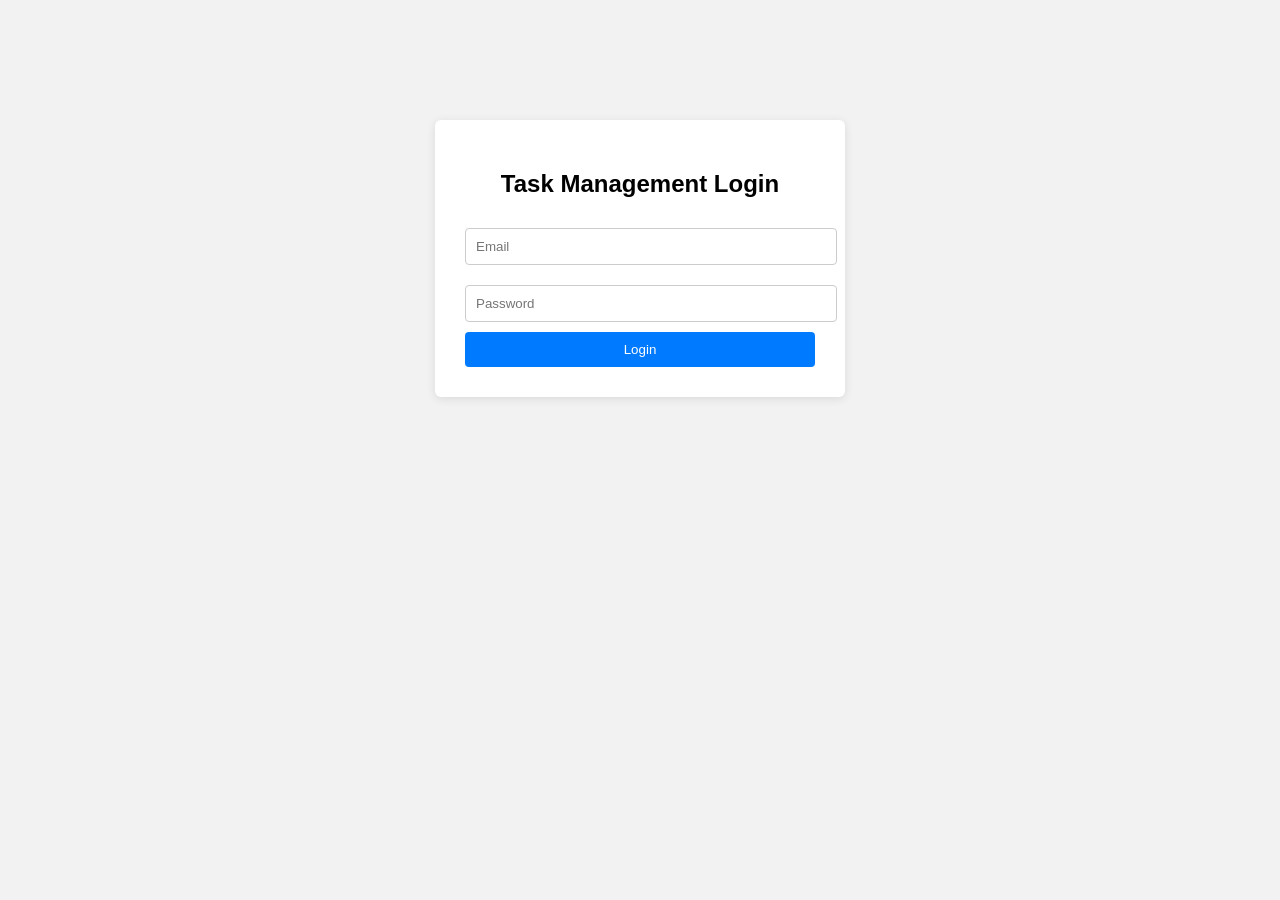
==== src/main/resources/static/login.html @ 2af621e0 "Initial commit - DevOps Task Management System" ====
<!DOCTYPE html>
<html>

<head>
<title>Task Manager Login</title>

<style>

body{
font-family: Arial;
background:#f2f2f2;
}

.container{
width:350px;
margin:120px auto;
background:white;
padding:30px;
border-radius:6px;
box-shadow:0 2px 10px rgba(0,0,0,0.1);
}

h2{
text-align:center;
}

input{
width:100%;
padding:10px;
margin:10px 0;
border:1px solid #ccc;
border-radius:4px;
}

button{
width:100%;
padding:10px;
background:#007bff;
border:none;
color:white;
border-radius:4px;
cursor:pointer;
}

button:hover{
background:#0056b3;
}

</style>

</head>

<body>

<div class="container">

<h2>Task Management Login</h2>

<input id="email" placeholder="Email">
<input id="password" type="password" placeholder="Password">

<button onclick="login()">Login</button>

</div>

<script>

function login(){

fetch("/users/login",{
method:"POST",
headers:{
"Content-Type":"application/json"
},
body:JSON.stringify({
email:email.value,
password:password.value
})
})
.then(res=>res.json())
.then(user=>{

console.log(user)

localStorage.setItem("userId",user.id)
localStorage.setItem("role",user.role)

if(user.role==="TEAM_LEAD")
window.location="lead.html"
else
window.location="member.html"

})
.catch(()=>alert("Invalid Login"))

}

</script>

</body>
</html>
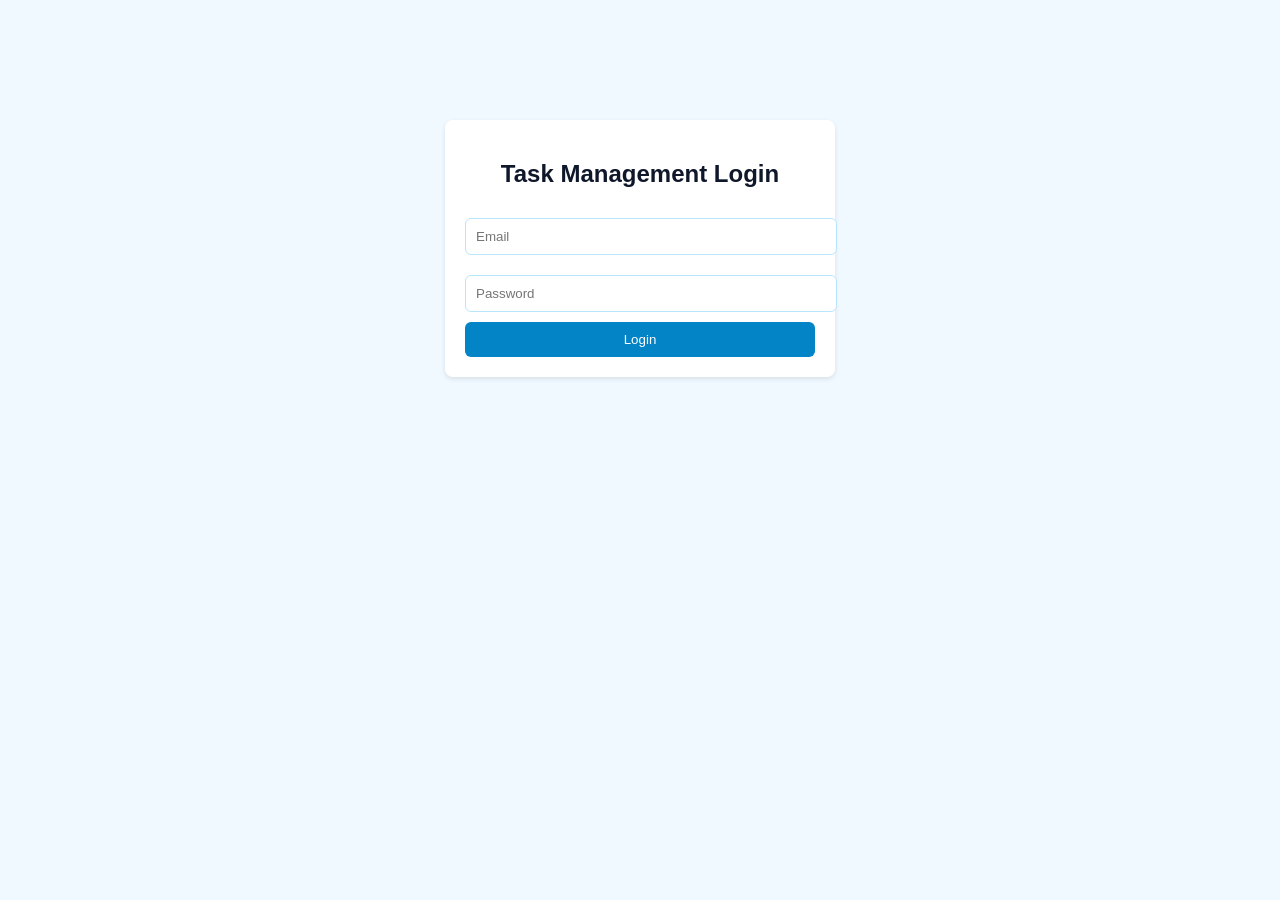
==== commit 0db94a0b: "Update login.html" ====
--- a/src/main/resources/static/login.html
+++ b/src/main/resources/static/login.html
@@ -7,43 +7,52 @@
 <style>
 
 body{
-font-family: Arial;
-background:#f2f2f2;
+font-family: Arial, sans-serif;
+background:#f0f9ff;
+margin:0;
 }
 
 .container{
 width:350px;
 margin:120px auto;
 background:white;
-padding:30px;
-border-radius:6px;
-box-shadow:0 2px 10px rgba(0,0,0,0.1);
+padding:20px;
+border-radius:8px;
+box-shadow:0 2px 5px rgba(0,0,0,0.1);
 }
 
 h2{
 text-align:center;
+color:#0f172a;
 }
 
 input{
 width:100%;
 padding:10px;
-margin:10px 0;
-border:1px solid #ccc;
-border-radius:4px;
+margin-top:10px;
+margin-bottom:10px;
+border-radius:6px;
+border:1px solid #bae6fd;
 }
 
 button{
 width:100%;
 padding:10px;
-background:#007bff;
 border:none;
+border-radius:6px;
+background:#0284c7;
 color:white;
-border-radius:4px;
 cursor:pointer;
 }
 
 button:hover{
-background:#0056b3;
+background:#0369a1;
+}
+
+.error{
+color:#dc2626;
+text-align:center;
+margin-top:10px;
 }
 
 </style>
@@ -77,13 +86,28 @@
 password:password.value
 })
 })
-.then(res=>res.json())
+
+.then(res=>{
+
+if(!res.ok){
+throw new Error("Invalid Login")
+}
+
+return res.json()
+
+})
+
 .then(user=>{
 
 console.log(user)
 
+/* store session */
+
 localStorage.setItem("userId",user.id)
 localStorage.setItem("role",user.role)
+localStorage.setItem("name",user.name)
+
+/* redirect */
 
 if(user.role==="TEAM_LEAD")
 window.location="lead.html"
@@ -91,11 +115,14 @@
 window.location="member.html"
 
 })
-.catch(()=>alert("Invalid Login"))
+
+.catch(()=>{
+alert("Invalid Email or Password")
+})
 
 }
 
 </script>
 
 </body>
-</html>+</html>
